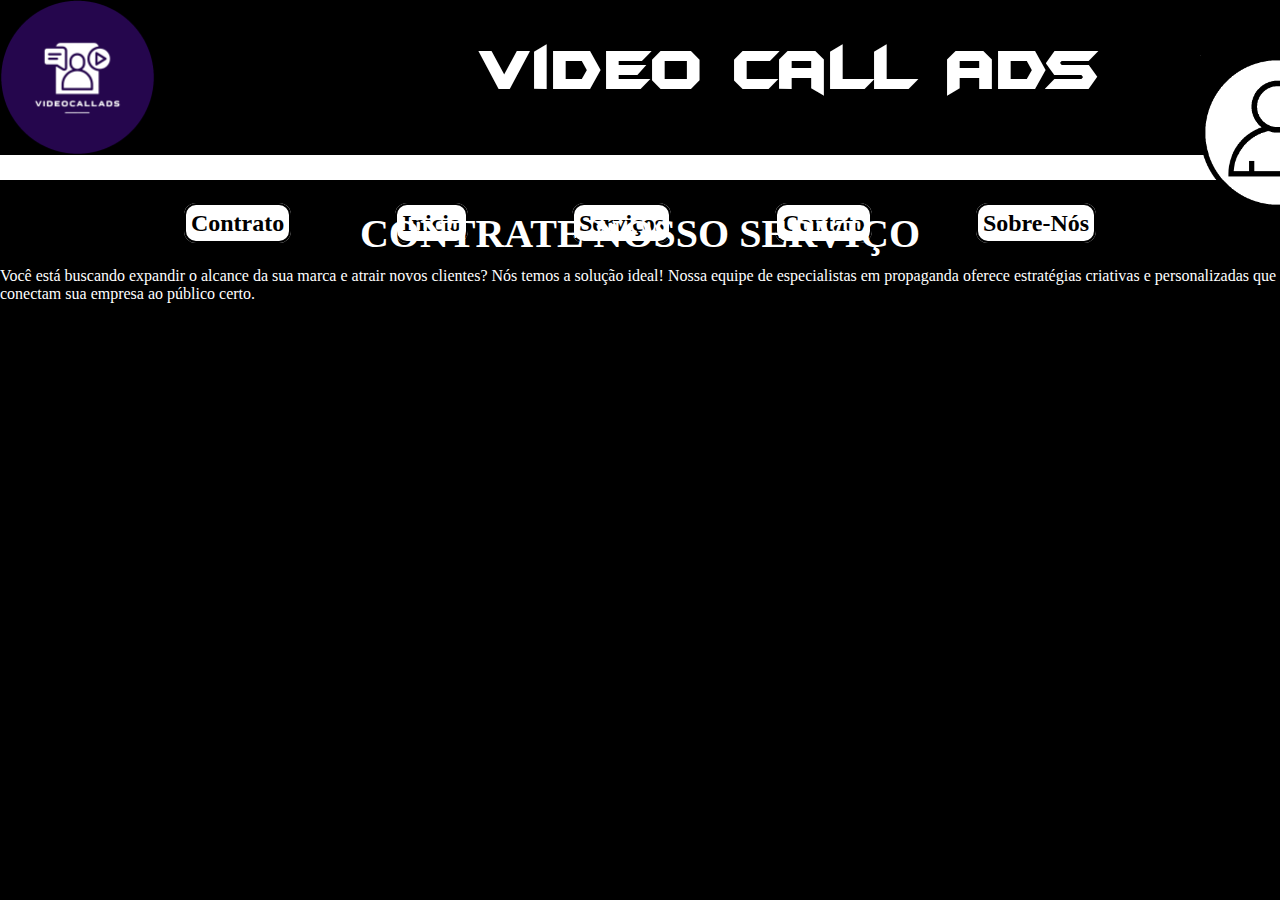
==== index1.html @ 68ff9d56 "first commit" ====
<!DOCTYPE html>
<html lang="pt-br">
<head>
    <meta charset="UTF-8">
    <meta name="viewport" content="width=device-width, initial-scale=1.0">
    <title>Video Call Ads - Serviços</title>
    <link rel="stylesheet" href="style1-2-3.css">
</head>
<body>
    <header>
        <img src="imagens/icon.png" alt="ImagemLogo" >
        <h1>Video Call Ads</h1>
        <div class="profile-icon">
            <img src="imagens/profile.png" alt="Ícone de Perfil">
        </div>
        <nav>
            <a href="index8.html">Contrato</a>
            <a href="index1.html">Inicio</a>
            <a href="index3.html">Serviços</a>
            <a href="index2.html">Contato</a>
            <a href="index4.html">Sobre-Nós</a>
        </nav>
    
        </header>

    <main>
        <section class="service-section">
            <h2>CONTRATE NOSSO SERVIÇO</h2>
            <p>Você está buscando expandir o alcance da sua marca e atrair novos clientes? Nós temos a solução ideal!
            Nossa equipe de especialistas em propaganda oferece estratégias criativas e personalizadas que conectam
            sua empresa ao público certo.</p>
        </section>
    </main>
</body>
</html>
---- style1-2-3.css ----
@font-face {
    font-family:'FONTEFODA';
    src: url(fontes/batmfa__.ttf)format('truetype');
    font-weight: normal;
}

*{
    margin: 0;
}

header img{
    text-align: left;
    height: 155px;
    padding-top: 0px;
    float: left;
}

.profile-icon img{
    margin-left:1200px;
    margin-top: -100px;
    height: 155px;
    width: 155px;
}

body{
    background-color: black;
}

nav{
    background-color: white;
    text-align: center;
    height: 25px;
    margin-top: 55px;
}

nav a{
    background-color: white;
    padding: 5px;
    border-radius: 12px;
    text-decoration: none;
    font-weight: bold;
    color: rgb(255, 255, 255);
    margin: 50px;
    color: black;
    font-size: x-large;
    border: 2px solid black;
}

nav a:hover{
    text-decoration: underline;
    background-color: rgb(254, 220, 255);
}

nav a:visited{
    color: purple;
}

h1 {
    font-size: 60px;
    color: white;
    margin-left: 470px;
    font-family: 'FONTEFODA', sans-serif;
    padding: 40px 10px 0px 10px;
}

h2 {
    font-size: 40px;
    color: white;
    margin-top: 30px;
    text-align: center;
}

.servicos-container {
    display: flex;
    justify-content: space-between;
    align-items: flex-start;
    margin: 0 10%;
}

.servicos-texto {
    color: white;
    font-size: 30px;
    text-align: left;
    margin-right: 20px; 
}

.Propaganda img {
    width: auto;
    max-height: 300px;
    max-width: 400px; 
}

p {
    margin: 10px 0; 
    color: white;
}

.servicos-texto a{
    text-decoration: underline;
    color: white
}
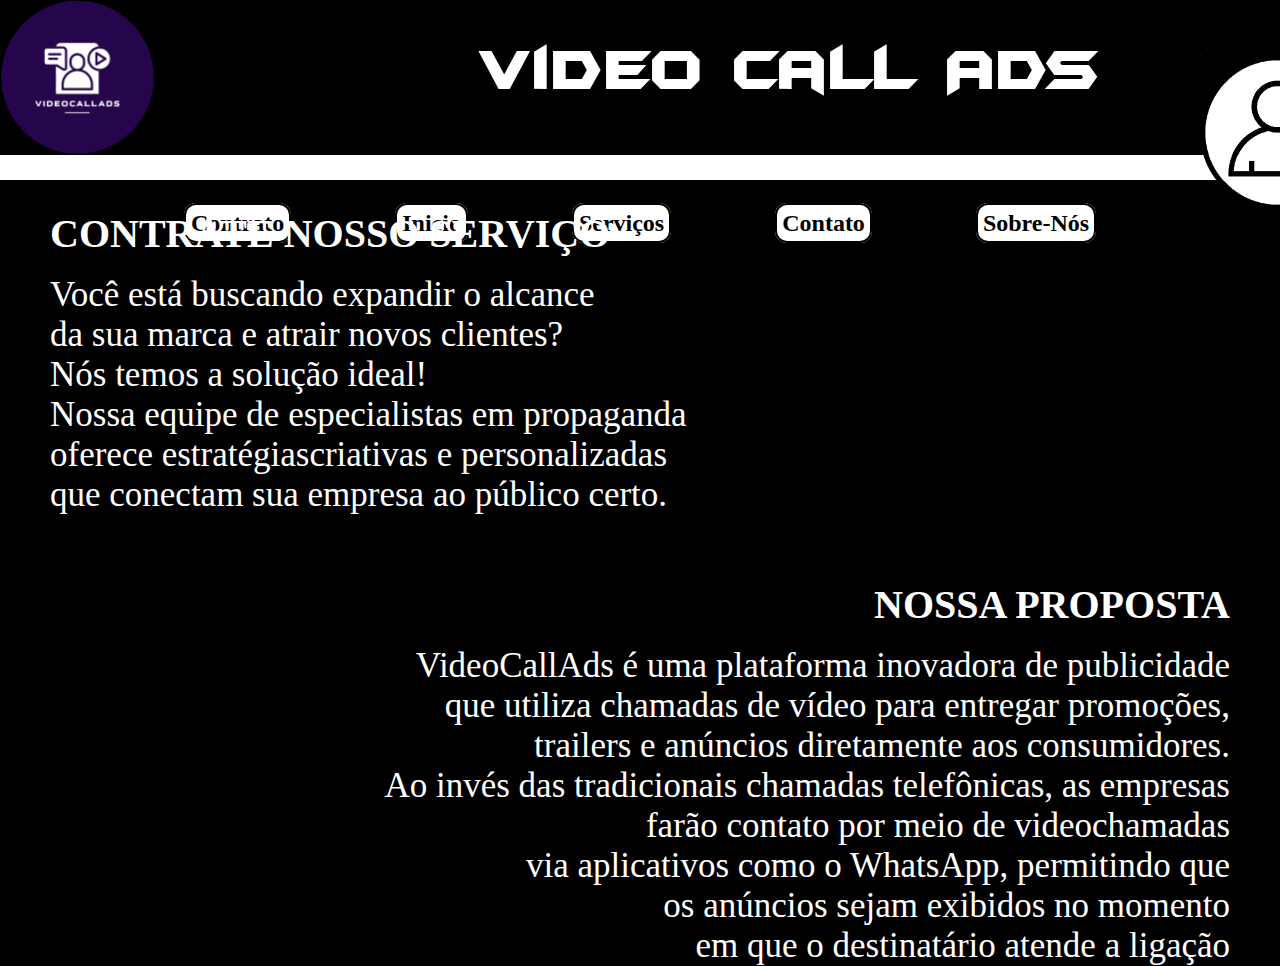
==== commit b1ee4ee4: "videocallads" ====
--- a/index1.html
+++ b/index1.html
@@ -26,9 +26,14 @@
     <main>
         <section class="service-section">
             <h2>CONTRATE NOSSO SERVIÇO</h2>
-            <p>Você está buscando expandir o alcance da sua marca e atrair novos clientes? Nós temos a solução ideal!
-            Nossa equipe de especialistas em propaganda oferece estratégias criativas e personalizadas que conectam
+            <br>
+            <p id="p1">Você está buscando expandir o alcance<br> da sua marca e atrair novos clientes? <br>Nós temos a solução ideal!
+                <br>Nossa equipe de especialistas em propaganda<br> oferece estratégiascriativas e personalizadas <br>que conectam
             sua empresa ao público certo.</p>
+            <br><br>
+            <h2 id="h22">NOSSA PROPOSTA</h2>
+            <br>
+            <p id="p2">VideoCallAds é uma plataforma inovadora de publicidade <br>que utiliza chamadas de vídeo para entregar promoções, <br>trailers e anúncios diretamente aos consumidores.<br> Ao invés das tradicionais chamadas telefônicas, as empresas<br> farão contato por meio de videochamadas<br> via aplicativos como o WhatsApp, permitindo que<br> os anúncios sejam exibidos no momento<br> em que o destinatário atende a ligação</p>
         </section>
     </main>
 </body>
--- a/style1-2-3.css
+++ b/style1-2-3.css
@@ -67,7 +67,9 @@
     font-size: 40px;
     color: white;
     margin-top: 30px;
-    text-align: center;
+    text-align: left;
+    margin-left: 50px;
+
 }
 
 .servicos-container {
@@ -90,9 +92,23 @@
     max-width: 400px; 
 }
 
-p {
-    margin: 10px 0; 
+#p1 {
+    margin-left: 50px;
     color: white;
+    text-align: left;
+    font-size: 35px;
+}
+
+#p2 {
+    margin-right: 50px;
+    color: white;
+    text-align: right;
+    font-size: 35px;
+}
+
+#h22 {
+    text-align: right;
+    margin-right: 50px;
 }
 
 .servicos-texto a{
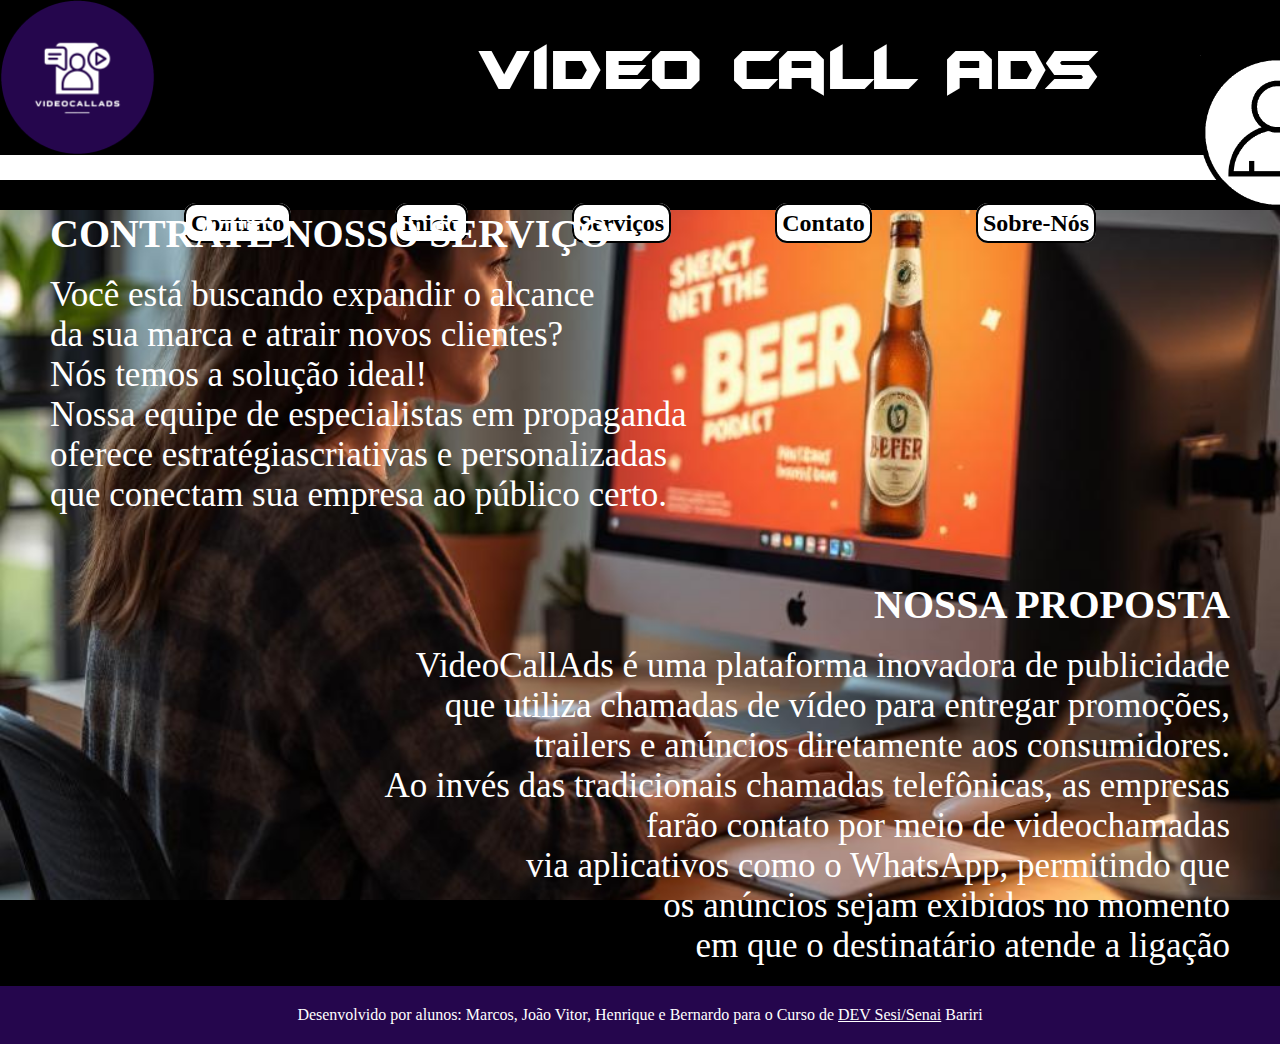
==== commit 99d2856a: "videocallads" ====
--- a/index1.html
+++ b/index1.html
@@ -3,7 +3,7 @@
 <head>
     <meta charset="UTF-8">
     <meta name="viewport" content="width=device-width, initial-scale=1.0">
-    <title>Video Call Ads - Serviços</title>
+    <title>VideoCallAds - Serviços</title>
     <link rel="stylesheet" href="style1-2-3.css">
 </head>
 <body>
@@ -36,5 +36,8 @@
             <p id="p2">VideoCallAds é uma plataforma inovadora de publicidade <br>que utiliza chamadas de vídeo para entregar promoções, <br>trailers e anúncios diretamente aos consumidores.<br> Ao invés das tradicionais chamadas telefônicas, as empresas<br> farão contato por meio de videochamadas<br> via aplicativos como o WhatsApp, permitindo que<br> os anúncios sejam exibidos no momento<br> em que o destinatário atende a ligação</p>
         </section>
     </main>
+    <footer>
+        <p>Desenvolvido por alunos: Marcos, João Vitor, Henrique e Bernardo para o Curso de <a href="https://sp.senai.br/unidade/jau/">DEV Sesi/Senai</a> Bariri</p>
+    </footer>
 </body>
 </html>--- a/style1-2-3.css
+++ b/style1-2-3.css
@@ -73,17 +73,19 @@
 }
 
 .servicos-container {
-    display: flex;
+    display: left;
     justify-content: space-between;
     align-items: flex-start;
     margin: 0 10%;
 }
 
-.servicos-texto {
+.contatos-texto {
     color: white;
-    font-size: 30px;
+    font-size: 50px;
     text-align: left;
     margin-right: 20px; 
+    text-align: center;
+    margin-bottom: 140px;
 }
 
 .Propaganda img {
@@ -113,5 +115,48 @@
 
 .servicos-texto a{
     text-decoration: underline;
-    color: white
+    color: white;
+}
+
+.servicos-texto {
+    color: white;
+    font-size: 45px;
+    margin-right: 20px; 
+    text-align: left;
+}
+
+footer{
+    background-color: #25064D;
+    color: white;
+    text-align: center;
+    padding: 20px;
+    margin-top: 20px;
+}
+
+footer a{
+    color: white;
+}
+
+.service-section{
+    background: url("imagens/fotor-ai-2024101674915.jpg");
+    background-position: right center;
+    background-size: cover;
+    background-attachment: fixed;
+}
+
+#ad{
+    width: 400px;
+    height: 400px;
+    margin-top: 15px;
+    border-radius: 36px;
+    margin-left: 425px;
+}
+
+#addd{
+    width: 400px;
+    height: 400px;
+    margin-top: 0px;
+    border-radius: 36px;
+    margin-left: 425px;
+    margin-bottom: 25px;
 }